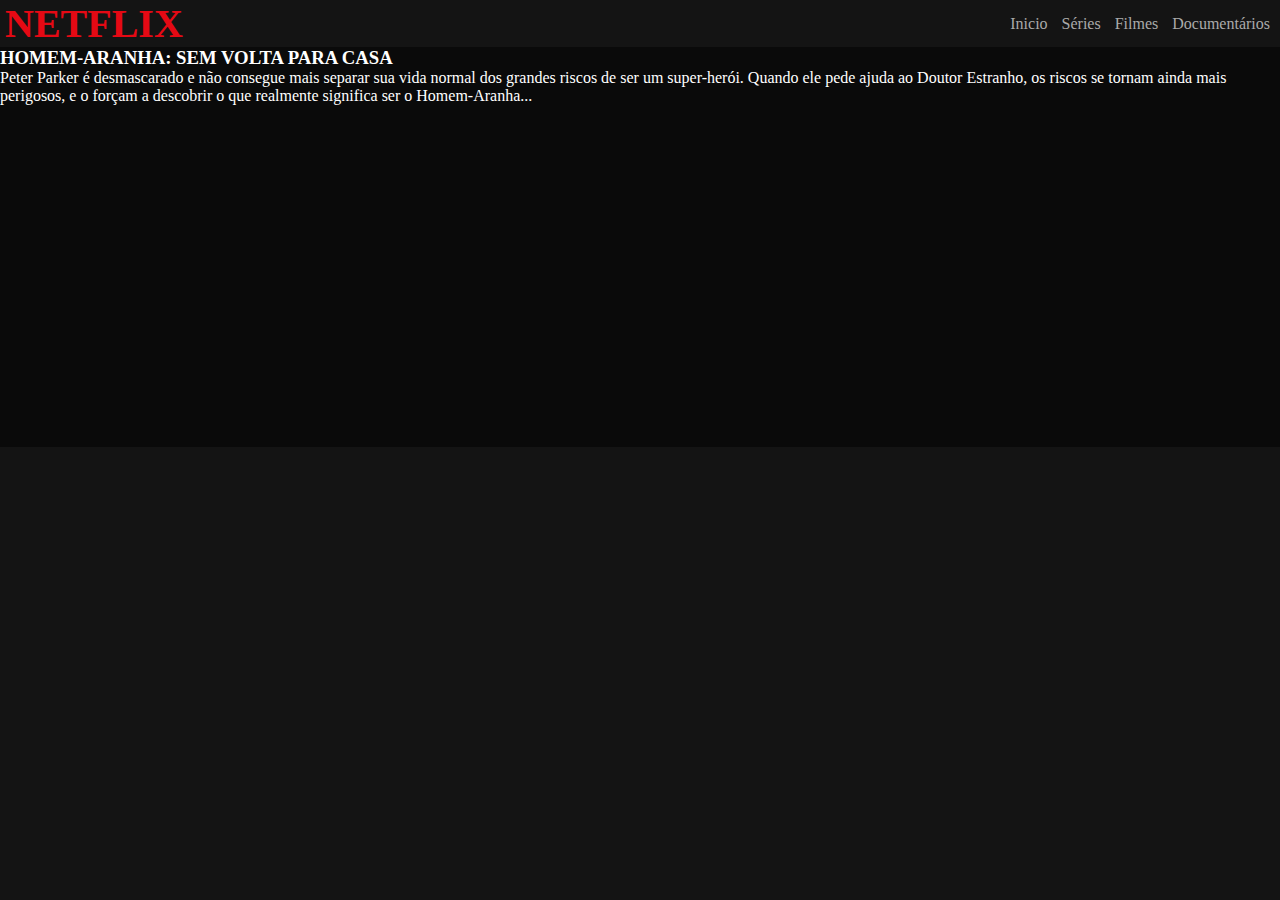
==== interface-netflix/index.html @ 9e4c1672 "Criacao do projeto - Interface Netflix" ====
<!DOCTYPE html>
<html lang="pt-br">
<head>
    <meta charset="UTF-8">
    <meta http-equiv="X-UA-Compatible" content="IE=edge">
    <meta name="viewport" content="width=device-width, initial-scale=1.0">
    <link rel="stylesheet" href="style/main.css">
    <title>NETFLIX CLONE</title>
</head>
<body>
    <header>
        <div class="container">
            <h2 class="logo">NETFLIX</h2>
            <nav>
                <a href="a">Inicio</a>
                <a href="a">Séries</a>
                <a href="a">Filmes</a>
                <a href="a">Documentários</a>
            </nav>
            
        </div>

    </header>

    <main>
        <div class="filme-principal">
            <div class="container">
                <h3 class="titulo">HOMEM-ARANHA: SEM VOLTA PARA CASA</h3>
                <p class="descricao">Peter Parker é desmascarado e não consegue mais separar sua vida normal dos grandes riscos de ser um super-herói. Quando ele pede ajuda ao Doutor Estranho, os riscos se tornam ainda mais perigosos, e o forçam a descobrir o que realmente significa ser o Homem-Aranha...</p>
            </div>
        </div>
    </main>
</body>
</html>
---- interface-netflix/style/main.css ----
:root{
    --vermelho: #e50914;
    --preto: #141414;
}

*{
    margin: 0;
    padding: 0;
    box-sizing: border-box;
}

/*elementos base*/
body{
    background: var(--preto);
    font-family: 'Times New Roman', Times, serif;
    color: white;
}


header .container{
    display: flex;
    flex-direction: row;
    align-items: center;
    justify-content: space-between;
}

header .logo{
    color: var(--vermelho);
    font-family: 'Arial Black', Times;
    font-size: 40px;
    margin-left: 5px;
}

header nav a{
    text-decoration: none;
    color: #AAA;
    margin-right: 10px;
}

header nav a:hover{
    color:#FFF
}

/*filme principal*/

.filme-principal{
    font-size: 16;
    background: linear-gradient(rgba(0,0,0,.50),rgba(0,0,0,.50)100%), url('/img/capa-homem-aranha-sem-volta-pra-casa.jpg');
    background-size: cover;

    height: 400px;
}
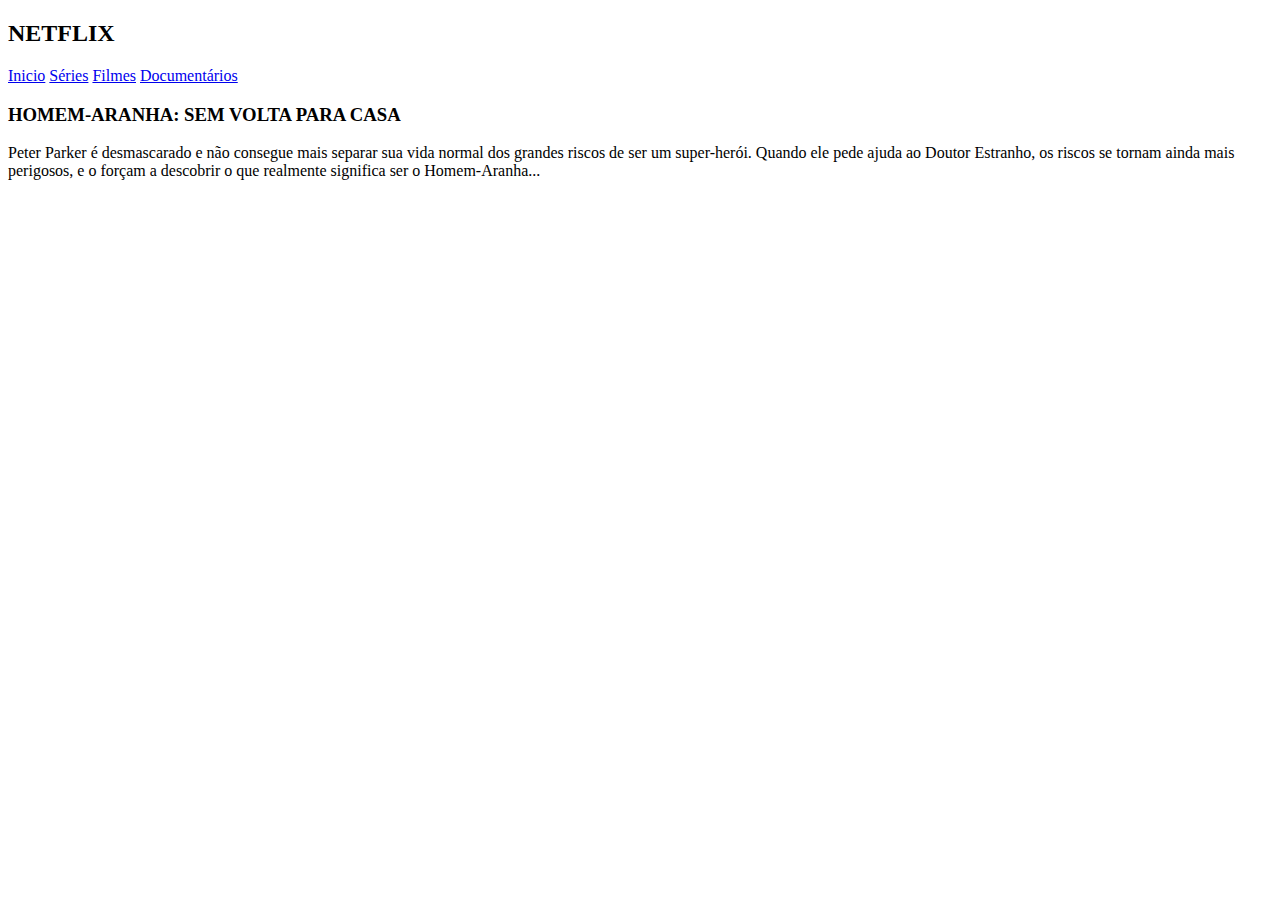
==== commit 2a2fcd02: "Edição no link do css" ====
--- a/interface-netflix/index.html
+++ b/interface-netflix/index.html
@@ -4,7 +4,7 @@
     <meta charset="UTF-8">
     <meta http-equiv="X-UA-Compatible" content="IE=edge">
     <meta name="viewport" content="width=device-width, initial-scale=1.0">
-    <link rel="stylesheet" href="style/main.css">
+    <link rel="stylesheet" href="/style/main.css">
     <title>NETFLIX CLONE</title>
 </head>
 <body>
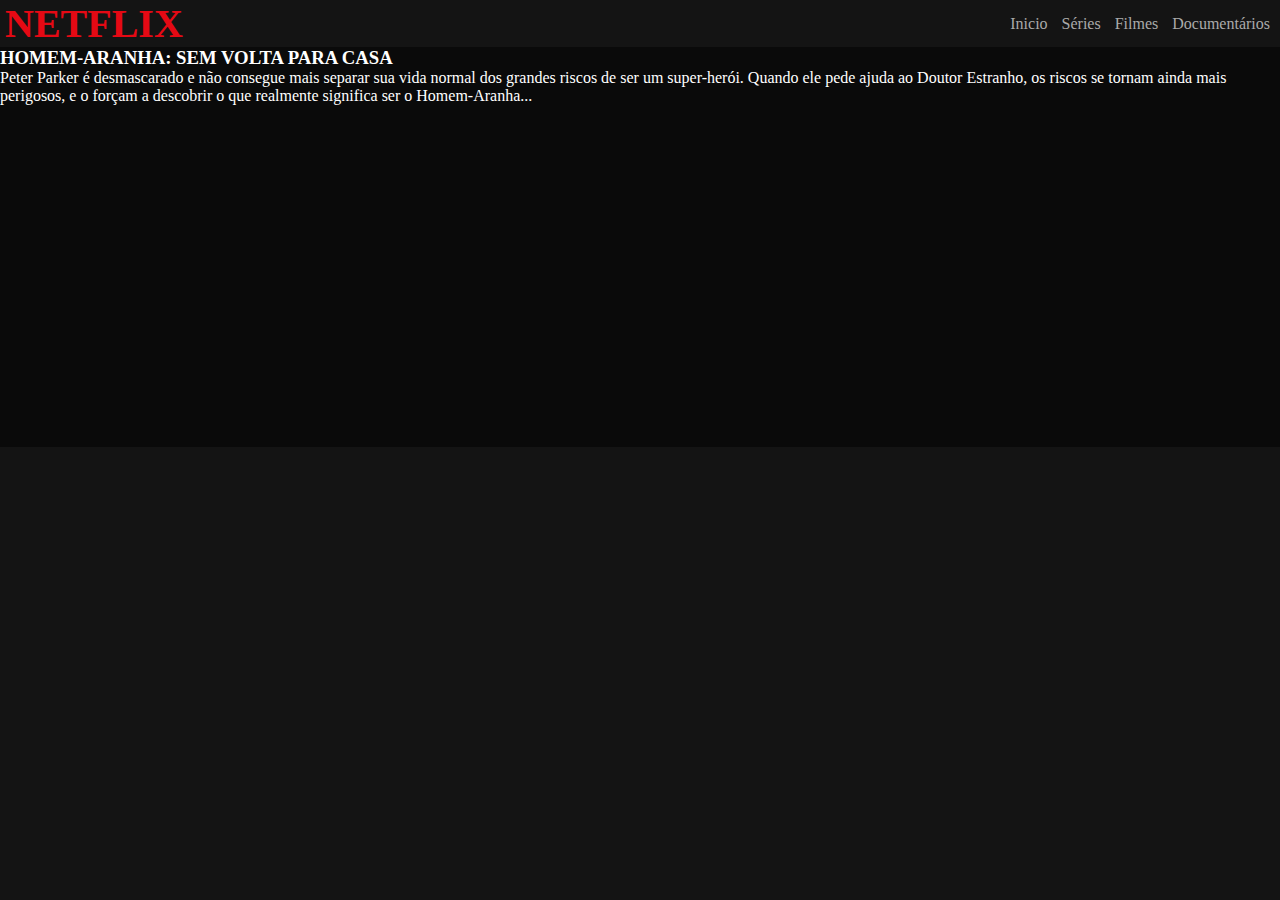
==== commit 74b8e974: "Colocando css na mesma pasta que o index" ====
--- a/interface-netflix/index.html
+++ b/interface-netflix/index.html
@@ -4,7 +4,7 @@
     <meta charset="UTF-8">
     <meta http-equiv="X-UA-Compatible" content="IE=edge">
     <meta name="viewport" content="width=device-width, initial-scale=1.0">
-    <link rel="stylesheet" href="/style/main.css">
+    <link rel="stylesheet" href="main.css">
     <title>NETFLIX CLONE</title>
 </head>
 <body>
--- a/interface-netflix/main.css
+++ b/interface-netflix/main.css
@@ -0,0 +1,52 @@
+:root{
+    --vermelho: #e50914;
+    --preto: #141414;
+}
+
+*{
+    margin: 0;
+    padding: 0;
+    box-sizing: border-box;
+}
+
+/*elementos base*/
+body{
+    background: var(--preto);
+    font-family: 'Times New Roman', Times, serif;
+    color: white;
+}
+
+
+header .container{
+    display: flex;
+    flex-direction: row;
+    align-items: center;
+    justify-content: space-between;
+}
+
+header .logo{
+    color: var(--vermelho);
+    font-family: 'Arial Black', Times;
+    font-size: 40px;
+    margin-left: 5px;
+}
+
+header nav a{
+    text-decoration: none;
+    color: #AAA;
+    margin-right: 10px;
+}
+
+header nav a:hover{
+    color:#FFF
+}
+
+/*filme principal*/
+
+.filme-principal{
+    font-size: 16;
+    background: linear-gradient(rgba(0,0,0,.50),rgba(0,0,0,.50)100%), url('/img/capa-homem-aranha-sem-volta-pra-casa.jpg');
+    background-size: cover;
+
+    height: 400px;
+}